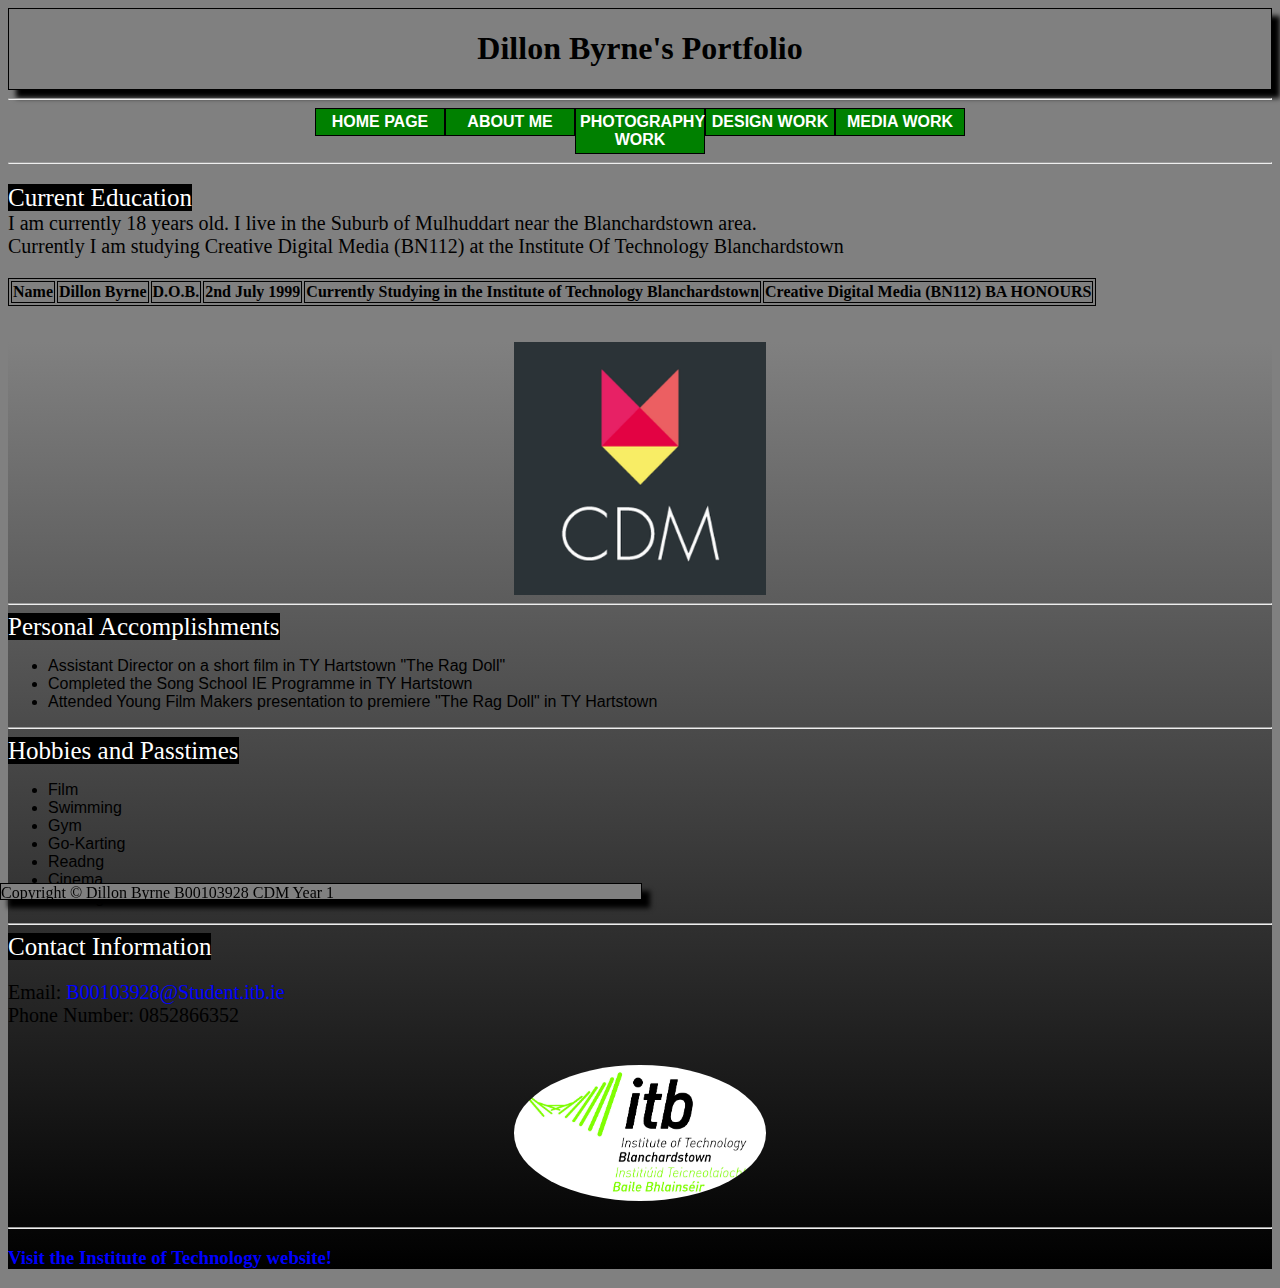
==== aboutme.html @ 449d8954 "Add files via upload" ====
<!doctype html>
<html>
<head>
<meta charset="utf-8">
<title>Who am I?</title>
<link href="css/stylesheet.css" rel="stylesheet" type="text/css">
</head>

<body>
<div class="shadowbox">
<h1>Dillon Byrne's Portfolio</h1>
</div>
<hr>

<nav>
 <ul>
 <li><a href="index.html">Home Page </a></li>
 <li><a class="active" href="AboutMe.html">About Me</a></li>
 <li><a href="photography.html">Photography Work </a> </li>
 <li><a href="Design.html">Design Work </a> </li>
 <li><a href="Media.html">Media Work </a> </li>
 </ul>  
</nav> 
	
	<hr>
<p><mark> Current Education </mark><br>
		<span>I am currently 18 years old. I live in the Suburb of Mulhuddart near the Blanchardstown area.<br>
		Currently I am studying Creative Digital Media (BN112) at the Institute Of Technology Blanchardstown</span>
		
		<table>
<tr>
<th>Name 
<th>Dillon Byrne</th>
<th>D.O.B.
<th>2nd July 1999</th>
<th>Currently Studying in the Institute of Technology Blanchardstown</th>
<th>Creative Digital Media (BN112) BA HONOURS</th>
</tr>
</table>
<br><br>
<div id="gradient">
		<img class="photo" src="images/cdm.png" alt="cdm">
		<hr>

			<mark>Personal Accomplishments</mark>
<ul>
	    <li>Assistant Director on a short film in TY Hartstown "The Rag Doll"</li>
		<li>Completed the Song School IE Programme in TY Hartstown</li>
		<li>Attended Young Film Makers presentation to premiere "The Rag Doll" in TY Hartstown</li>

	</ul>
<hr>
	<mark>Hobbies and Passtimes</mark>
	<ul>

			<li>Film</li>
			<li>Swimming</li>
			<li>Gym</li>
			<li>Go-Karting</li>
			<li>Readng</li>
			<li>Cinema</li>
			<li>Gaming</li>
	</ul>

	<hr>
	<mark>Contact Information</mark>
	<p>
	Email: <a href="mailto:B00103928@Student.itb.ie"> B00103928@Student.itb.ie</a>
	<br>
	Phone Number: 0852866352
	</p>
	
<br>
<img class="rounded" src="images/itblogo.jpg" alt="logo">
<br>
<hr>
<h3><a href="https://www.itb.ie">Visit the Institute of Technology website!</a></h3>

</div>
	<footer id="footer">
		Copyright &copy;
		Dillon Byrne
		B00103928
		CDM Year 1
	</footer>
</body>
</html>
---- css/stylesheet.css ----
/* CSS Document */
@charset "UTF-8";

body {
background-color: grey	
}

.shadowbox {
  border: 1px solid black;
box-shadow: 8px 8px 5px black}

nav{
	margin: auto;
	width:650px;
}

#projectwall{
    position: absolute;
    z-index: -5;
} 

#gradient {
    background: linear-gradient(grey, black);
} 

#footer {
   position:fixed;
   left:0px;
   bottom:0px;
   height:15px;
   width:50%;
   background:grey;

}


nav ul {
    list-style-type: none;
    margin: 0;
    padding: 0;
    overflow: hidden;
}


nav li {
    float: left;
}

nav a:link, nav a:visited {
    display: block;
    width: 120px;
    font-weight: bold;
    color: white;
    background-color: green;
    text-align: center;
    padding: 4px;
    text-decoration: none;
    text-transform: uppercase;
    border:1px solid black;
}

nav a:hover, nav a:active {
    background-color: yellow;
    color: red;
}

img {
 display: block;
    margin-left: auto;
    margin-right: auto;
    width: 20%;
}

.container {
    position: fixed;
    text-align: center;
    color: white;
}

.centered {
    position: absolute;
    top: 25%;
    left: 25%;
    transform: translate(-25%, -25%);
}

.rounded{
	border-radius:50%;
}


mark{
	background-color:black;
	position: relative;
	color:white;
	font-size:25px
}


.column {
    float: left;
    width: 33.33%;
	
}


.design {
    float: left;
    width: 50%;
}


#contain{
	background-color:black;
	margin: 3px 0px;
	
}

	  
p {
	font-family: georgia;
	font-size: 20px;

}

li {
	font-family: Constantia, "Lucida Bright", "DejaVu Serif", Georgia, "serif"
	font-size:32px;
}

ul{
	font-family: Gotham, "Helvetica Neue", Helvetica, Arial, "sans-serif"
}

table, th, td {
	border: 1px solid black;	
}

h1 {
	font-family: Cambria, "Liberation Serif"; 
	color: black;
	text-align: center
}

h2 {
	font-family: Gotham, "Helvetica Neue";
}

h3 {
	text-align: justify;
}
		

a {
	text-decoration: none;
	color: blue
}


footer {
 border: 1px solid black;
box-shadow: 8px 8px 5px black	
}
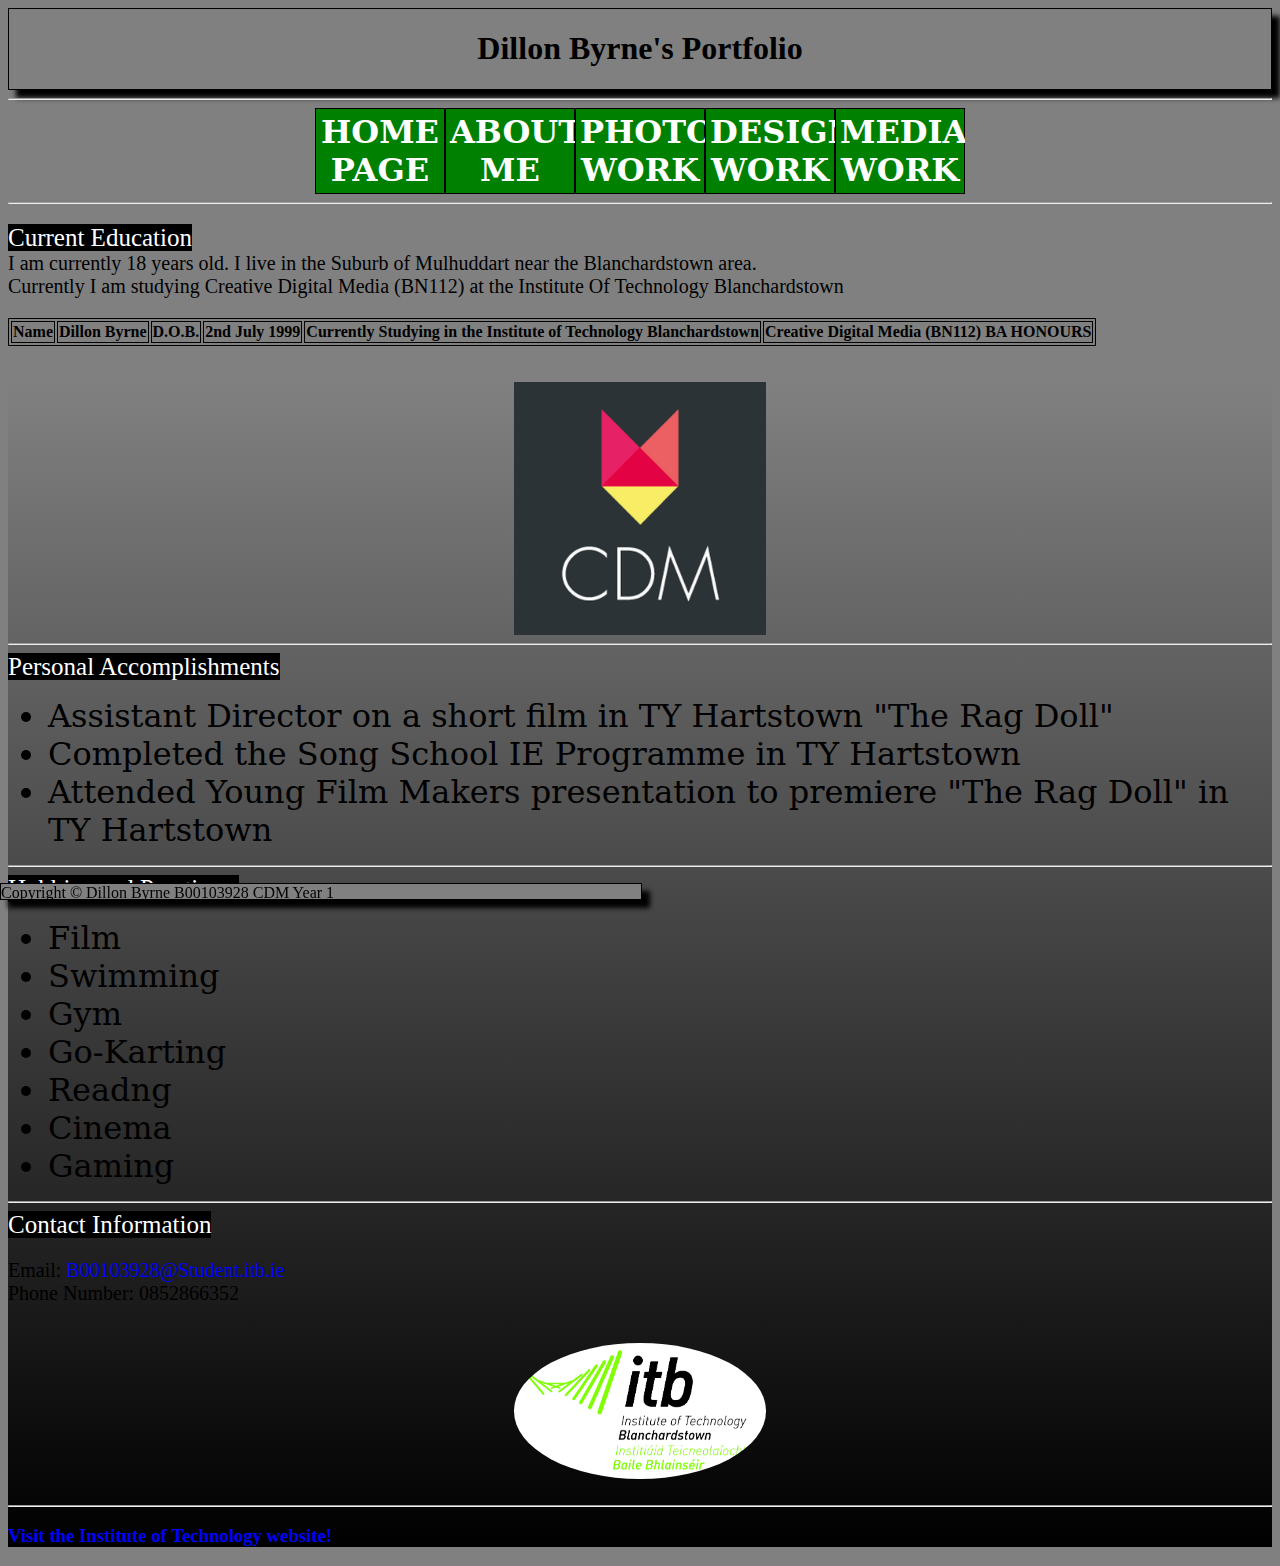
==== commit 69c8798e: "Add files via upload" ====
--- a/aboutme.html
+++ b/aboutme.html
@@ -1,5 +1,5 @@
 <!doctype html>
-<html>
+<html lang="en">
 <head>
 <meta charset="utf-8">
 <title>Who am I?</title>
--- a/css/stylesheet.css
+++ b/css/stylesheet.css
@@ -1,4 +1,3 @@
-/* CSS Document */
 @charset "UTF-8";
 
 body {
@@ -124,7 +123,7 @@
 }
 
 li {
-	font-family: Constantia, "Lucida Bright", "DejaVu Serif", Georgia, "serif"
+	font-family: Constantia, "Lucida Bright", "DejaVu Serif", Georgia, "serif";
 	font-size:32px;
 }
 
